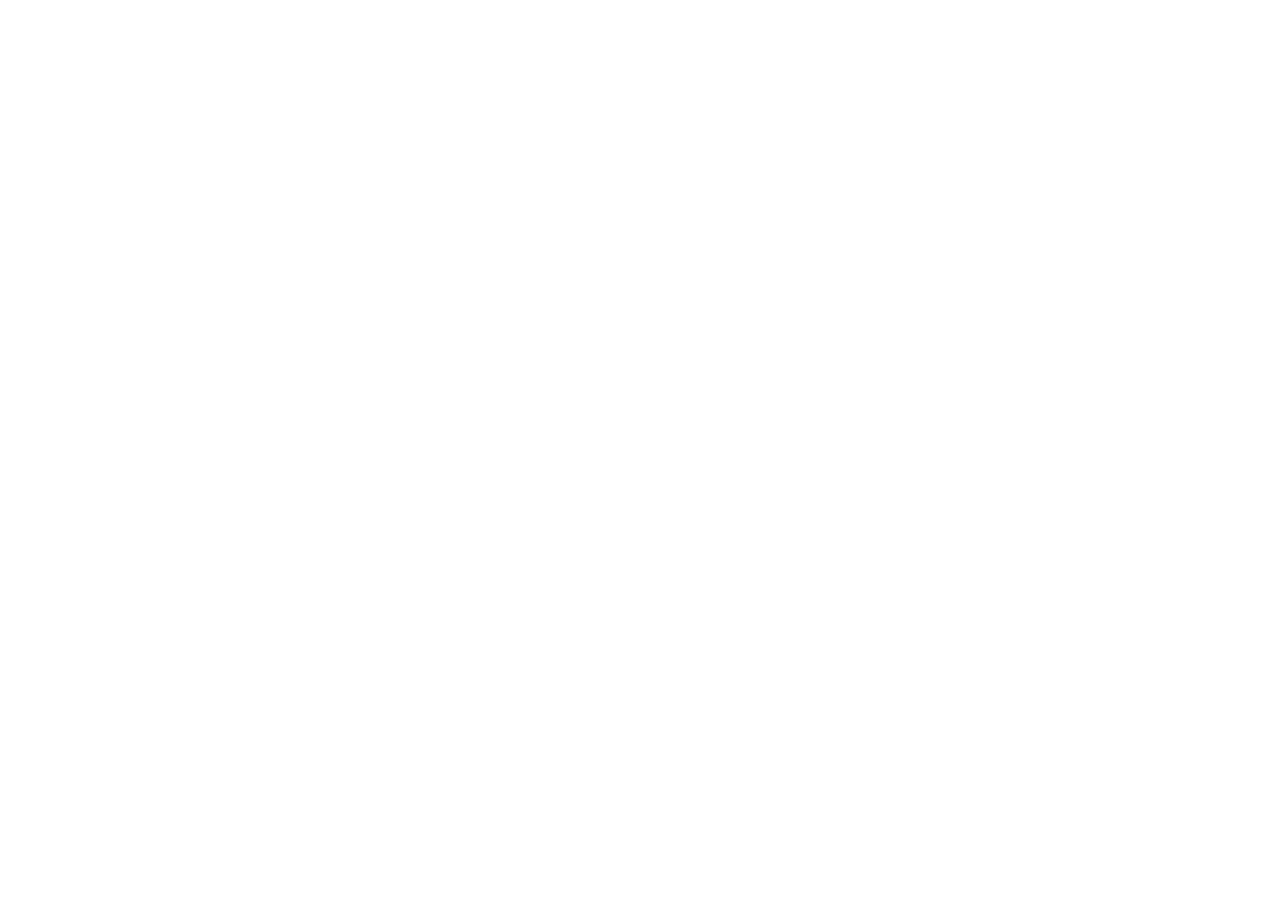
==== img.html @ 74ebeb1e "downloading as zip" ====
<!DOCTYPE html>
<html>
  <head>
    <meta charset="utf-8">
    <script src="jsZip.js" charset="utf-8"></script>
    <title>Image zipping</title>
    <script type="text/javascript">
    var zip = new JSZip();
zip.file("Hello.txt", "Hello World\n");
var img = zip.folder("images");
zip.generateAsync({type:"blob"})
.then(function(content) {
  // see FileSaver.js
  saveAs(content, "example.zip");
});
    </script>
  </head>
  <body>

  </body>
</html>
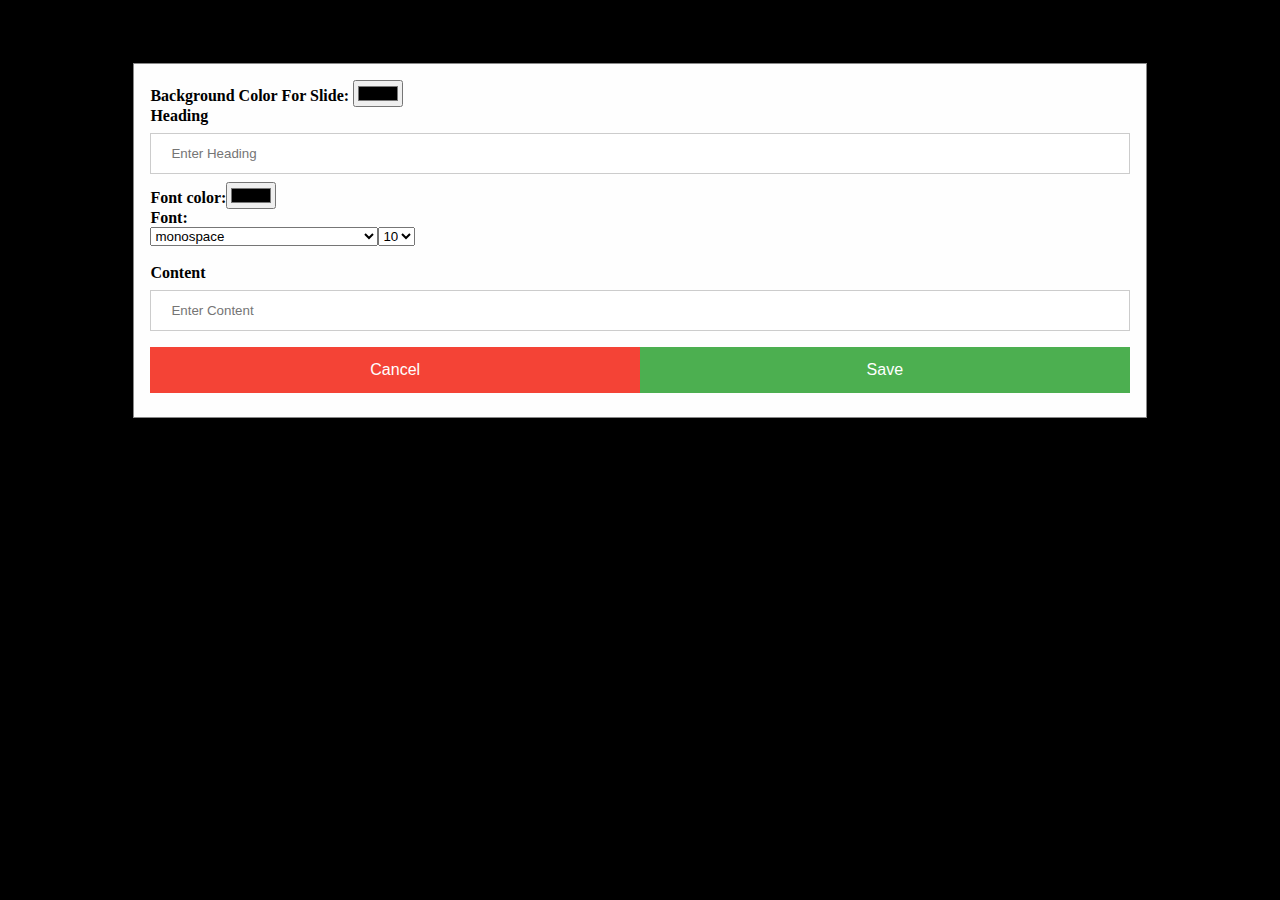
==== commit 52681733: "font style ,font size ,font color for head added" ====
--- a/img.html
+++ b/img.html
@@ -2,20 +2,36 @@
 <html>
   <head>
     <meta charset="utf-8">
-    <script src="jsZip.js" charset="utf-8"></script>
-    <title>Image zipping</title>
-    <script type="text/javascript">
-    var zip = new JSZip();
-zip.file("Hello.txt", "Hello World\n");
-var img = zip.folder("images");
-zip.generateAsync({type:"blob"})
-.then(function(content) {
-  // see FileSaver.js
-  saveAs(content, "example.zip");
-});
-    </script>
+    <title>Presentation maker</title>
+    <link rel="stylesheet" href="style.css">
+    <script src="script.js" charset="utf-8"></script>
   </head>
   <body>
+      <span onclick="document.getElementById('id01').style.display='none'" class="close" title="Close Modal">×</span>
+      <form class="modal-content animate" action="/" id="slide-form">
+        <div class="container">
+          <label><b>Background Color For Slide:</b></label>
+          <input type="color" placeholder="Enter Heading" id="bg-color">
+          </br>
+          <label><b>Heading</b></label>
+          <input type="text" placeholder="Enter Heading" id="new-heading" >
+          <label><b>Font color:</b></label><input type="color" placeholder="Enter Heading" id="h-color" onchange="document.getElementById('new-heading').style.color=this.value">
+          </br><label><b>Font:</b></label><div id="fonts"></div>
+        </br>
+          <label><b>Content</b></label>
+          <input type="text" placeholder="Enter Content" id="new-content" >
+
+          <div class="clearfix">
+            <button type="button" onclick="document.getElementById('id01').style.display='none'" class="cancelbtn">Cancel</button>
+            <button type="button" class="signupbtn" onclick="saveSlide()">Save</button>
+          </div>
+        </div>
+      </form>
+    </div>
 
   </body>
+  <script type="text/javascript">
+    fontChoice=fontSelector('new-heading');
+    fonts.innerHTML=fontChoice+fontSizeSelector('new-heading');
+  </script>
 </html>
--- a/style.css
+++ b/style.css
@@ -0,0 +1,106 @@
+
+
+#main{  margin: auto;  width: 50%;
+   /*border: 3px solid green;*/
+   padding: 10px;
+   }/*text formatting*/
+   .center {
+       margin: auto;
+          /*width: 50%;*/
+            padding: 10px;}
+    .heading{  font-size: 7em;
+        font-family: 'roboto'sans-serif;
+         color:white;}
+
+    .content{
+      font-size: 2em;
+        font-family: sans-serif;
+         color:white;}/*background designing*/
+         body{  background-color:black;}
+
+input[type=text], input[type=password] {
+    width: 100%;
+    padding: 12px 20px;
+    margin: 8px 0;
+    display: inline-block;
+    border: 1px solid #ccc;
+    box-sizing: border-box;
+}
+
+/* Set a style for all buttons */
+button {
+    background-color: #4CAF50;
+    color: white;
+    padding: 14px 20px;
+    margin: 8px 0;
+    border: none;
+    font-size: 1em;
+
+}
+
+/* Extra styles for the cancel button */
+.cancelbtn {
+    padding: 14px 20px;
+    background-color: #f44336;
+}
+
+/* Float cancel and signup buttons and add an equal width */
+.cancelbtn,.signupbtn {float:left;width:50%}
+
+/* Add padding to container elements */
+.container {
+    padding: 16px;
+}
+
+/* The Modal (background) */
+.modal {
+    display: none; /* Hidden by default */
+    position: fixed; /* Stay in place */
+    z-index: 1; /* Sit on top */
+    left: 0;
+    top: 0;
+    width: 100%; /* Full width */
+    height: 100%; /* Full height */
+    overflow: auto; /* Enable scroll if needed */
+    background-color: rgb(0,0,0); /* Fallback color */
+    background-color: rgba(0,0,0,0.4); /* Black w/ opacity */
+    padding-top: 60px;
+}
+
+/* Modal Content/Box */
+.modal-content {
+    background-color: #fefefe;
+    margin: 5% auto 15% auto; /* 5% from the top, 15% from the bottom and centered */
+    border: 1px solid #888;
+    width: 80%; /* Could be more or less, depending on screen size */
+}
+
+/* The Close Button (x) */
+.close {
+    position: absolute;
+    right: 35px;
+    top: 15px;
+    color: #000;
+    font-size: 40px;
+    font-weight: bold;
+}
+
+.close:hover,
+.close:focus {
+    color: red;
+    cursor: pointer;
+}
+
+/* Clear floats */
+.clearfix::after {
+    content: "";
+    clear: both;
+    display: table;
+}
+
+/* Change styles for cancel button and signup button on extra small screens */
+@media screen and (max-width: 300px) {
+    .cancelbtn, .signupbtn {
+       width: 100%;
+    }
+}
